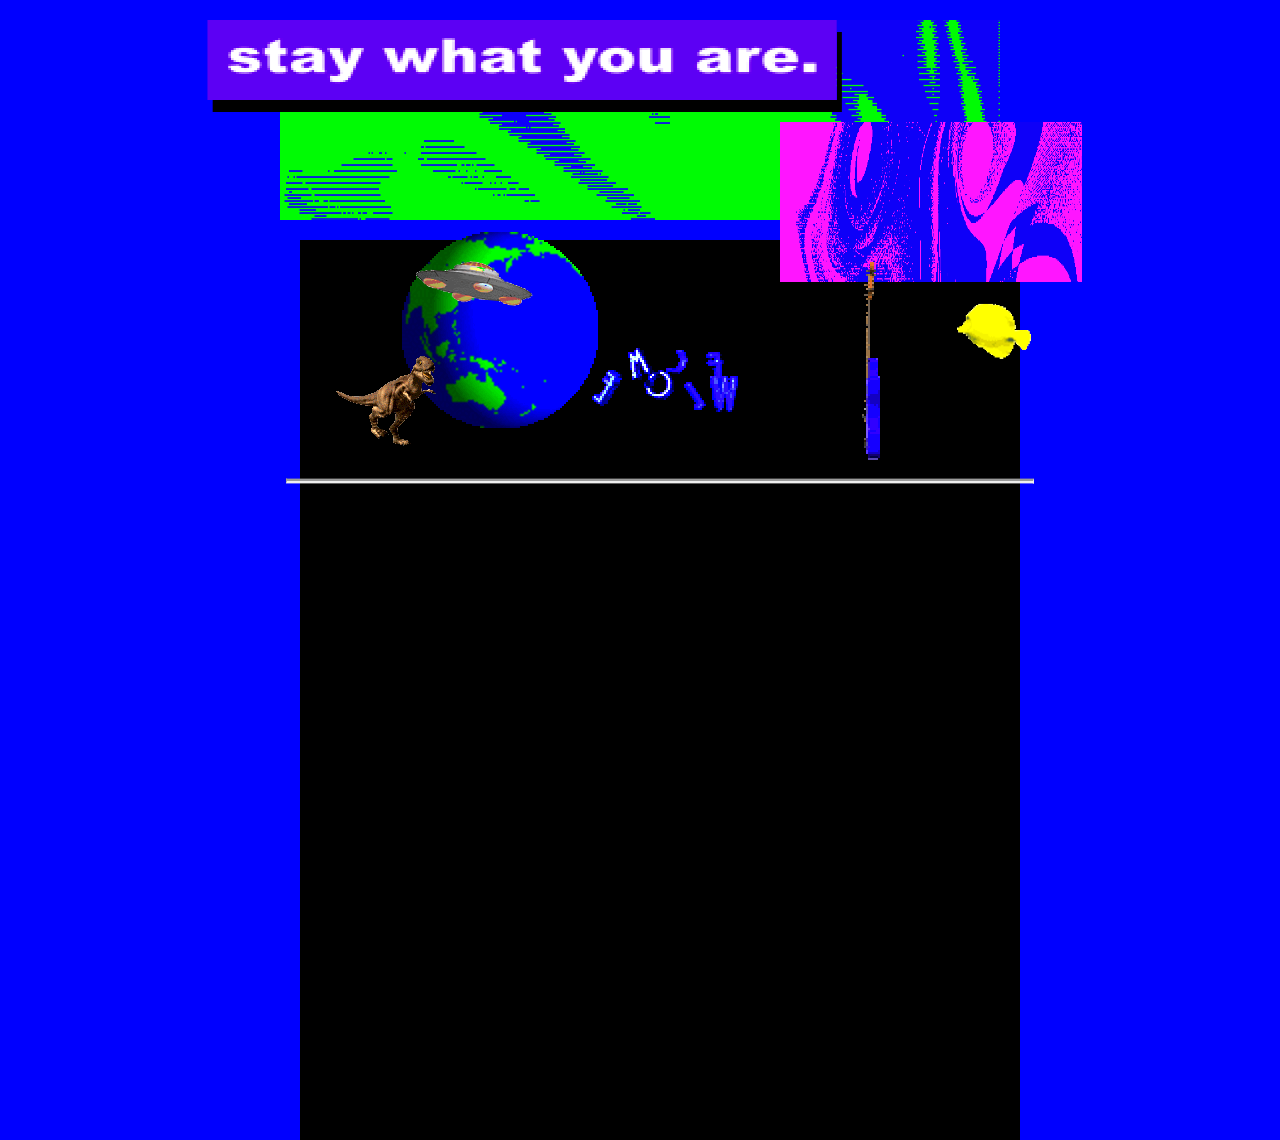
==== home.html @ b7d54c68 "Added shaking animation to logo." ====
<!doctype html>
<html lang="en">

<head>
    <meta charset="UTF-8" />
    <link rel="icon" type="image/png" href="./assets/favicon.png" />
    <meta name="viewport" content="width=device-width, initial-scale=1.0">
    <title>stay what you are | home</title>

    <link rel="stylesheet" href="styles/reset.css">
    <link rel="stylesheet" href="styles/global.css">
    <link rel="stylesheet" href="styles/pages/home.css">
</head>

<body>
    <div id="body-container">
        <!-------------------- Header --------------------->
        <header>
            <img src="./assets/images/logo.png" class="color-shift shake" height="80px">
            <img src="./assets/images/bg/header_02.png" height="80px">
        </header>

        <main>
            <!-------------------- Welcome --------------------->
            <div id="welcome">
                <img src="./assets/images/gif/earth.gif">
                <img src="./assets/images/gif/welcome.gif">
                <img src="./assets/images/gif/fish.gif">
                <img src="./assets/images/gif/trex.gif">
                <img src="./assets/images/gif/guitar.gif">
                <img src="./assets/images/gif/ufo.gif" id="ufo">
            </div>

            <hr>



        </main>
    </div>
</body>

<script src="https://cdnjs.cloudflare.com/ajax/libs/gsap/3.10.0/gsap.min.js"></script>
<script src="./scripts/colorShift.js"></script>
<script src="./scripts/ufo.js"></script>
<script src="./scripts/shake.js"></script>

</html>
---- styles/global.css ----
@font-face {
    font-family: 'MS Gothic';
    src: url('../assets/fonts/MSGOTHIC.TTF') format('truetype');
    font-weight: normal;
    font-style: normal;
}

body {
    background-color: black;
    font-family: 'MS Gothic', sans-serif;
    color: white;
}
---- styles/pages/home.css ----
body {
    display: flex;
    justify-content: center;
    background-color: blue;
    padding-top: 20px;
    background-position: center;
}

#body-container {
    width: 720px;
    min-height: 100vh;
}

header {
    height: 200px;
    width: 100%;
    background-color: #00FA04;
    background-image: url('../../assets/images/bg/header_01.png');
    background-position: center;
    background-repeat: none;
    background-size: cover;
}

header :nth-child(1) {
    transform: scaleX(1.3);
    z-index: 10;
    box-shadow: 4px 12px 0px black;
}

header :nth-child(2) {
    transform: scaleY(2) translate(500px, 30px);
    z-index: 9;
}

main {
    width: 100%;
    margin: 20px;
    height: 100%;
    background-color: black;
    padding: 20px;
}

#welcome {
    padding: 0px 20px 10px 20px;
}

#welcome :nth-child(1) {
    transform: translate(60px, -30px);

}

#welcome :nth-child(2) {
    transform: translate(-20px, -30px);
}

#welcome :nth-child(3) {
    position: absolute;
    transform: translate(70px, 40px);
    height: 60px;
}

#welcome :nth-child(4) {
    position: absolute;
    transform: translate(-500px, 80px);
    height: 120px;

}

#welcome :nth-child(5) {
    position: absolute;
    transform: translate(-20px, 0px);
    z-index: 1000;
}

#welcome :nth-child(6) {
    position: absolute;
    transform: translate(-600px, 0px);
    width: 120px;
}

hr {
    transform: scaleX(1.1) scaleY(2.4);
    color: white;
}

.shake {
    cursor: pointer;
}
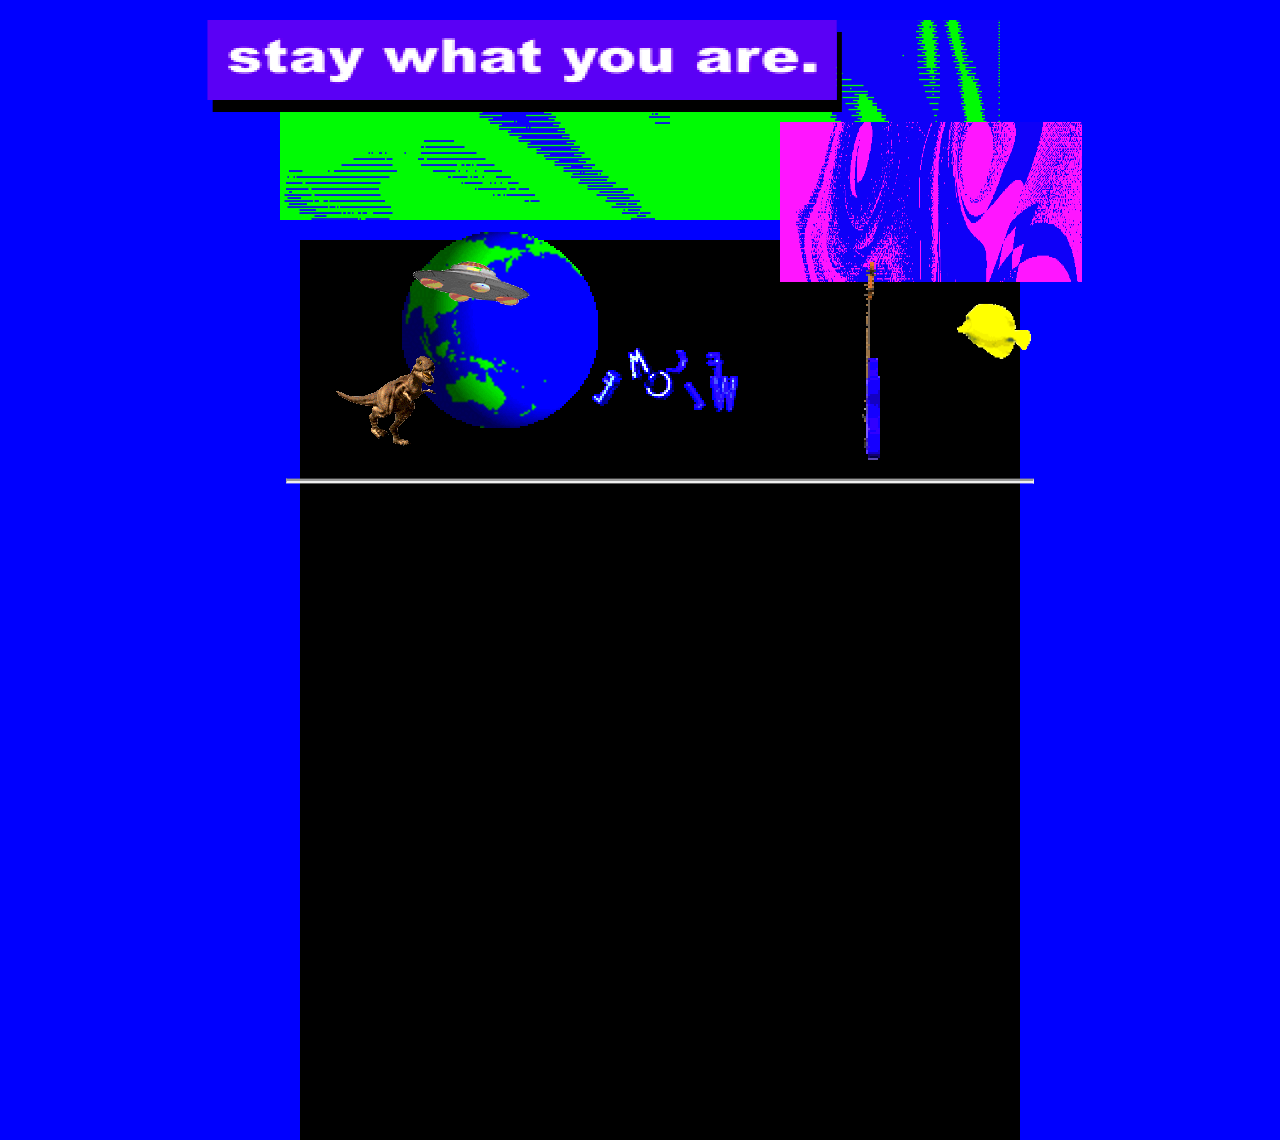
==== commit ef2a6ed2: "T-rex" ====
--- a/home.html
+++ b/home.html
@@ -26,15 +26,12 @@
                 <img src="./assets/images/gif/earth.gif">
                 <img src="./assets/images/gif/welcome.gif">
                 <img src="./assets/images/gif/fish.gif">
-                <img src="./assets/images/gif/trex.gif">
+                <img src="./assets/images/gif/trex.gif" id="trex">
                 <img src="./assets/images/gif/guitar.gif">
                 <img src="./assets/images/gif/ufo.gif" id="ufo">
             </div>
 
             <hr>
-
-
-
         </main>
     </div>
 </body>
@@ -43,5 +40,6 @@
 <script src="./scripts/colorShift.js"></script>
 <script src="./scripts/ufo.js"></script>
 <script src="./scripts/shake.js"></script>
+<script src="./scripts/trex.js"></script>
 
 </html>--- a/styles/pages/home.css
+++ b/styles/pages/home.css
@@ -63,7 +63,7 @@
     position: absolute;
     transform: translate(-500px, 80px);
     height: 120px;
-
+    cursor: pointer;
 }
 
 #welcome :nth-child(5) {
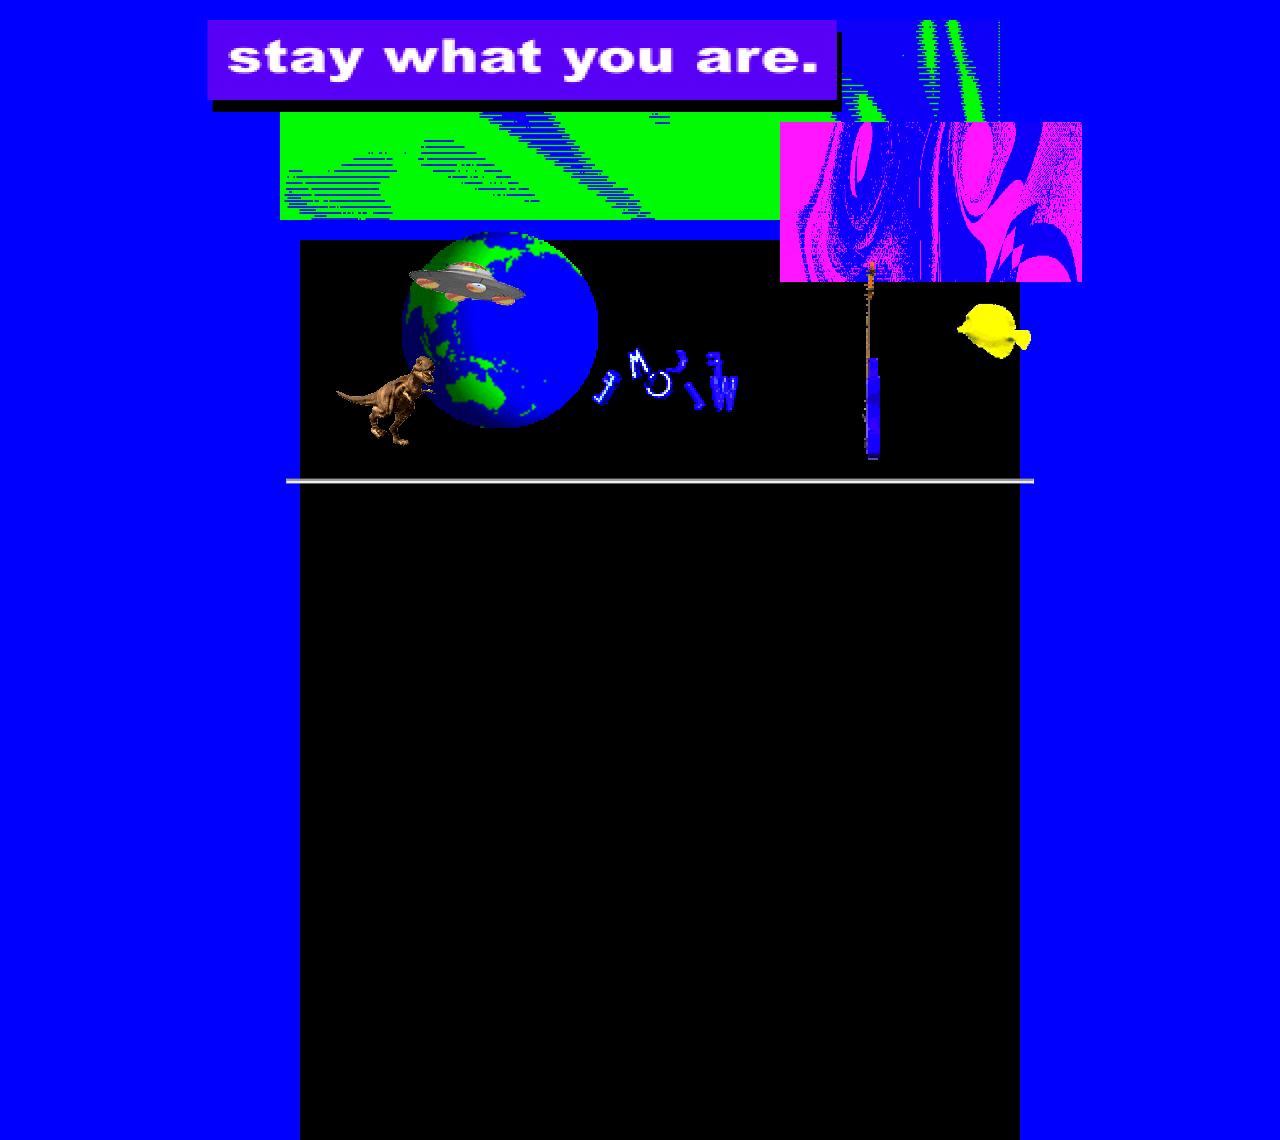
==== commit 516ecb92: "Logo sound" ====
--- a/home.html
+++ b/home.html
@@ -16,7 +16,7 @@
     <div id="body-container">
         <!-------------------- Header --------------------->
         <header>
-            <img src="./assets/images/logo.png" class="color-shift shake" height="80px">
+            <img src="./assets/images/logo.png" class="color-shift" id="logo" height="80px">
             <img src="./assets/images/bg/header_02.png" height="80px">
         </header>
 
@@ -39,7 +39,7 @@
 <script src="https://cdnjs.cloudflare.com/ajax/libs/gsap/3.10.0/gsap.min.js"></script>
 <script src="./scripts/colorShift.js"></script>
 <script src="./scripts/ufo.js"></script>
-<script src="./scripts/shake.js"></script>
+<script src="./scripts/logo.js"></script>
 <script src="./scripts/trex.js"></script>
 
 </html>--- a/styles/pages/home.css
+++ b/styles/pages/home.css
@@ -83,6 +83,6 @@
     color: white;
 }
 
-.shake {
+#logo {
     cursor: pointer;
 }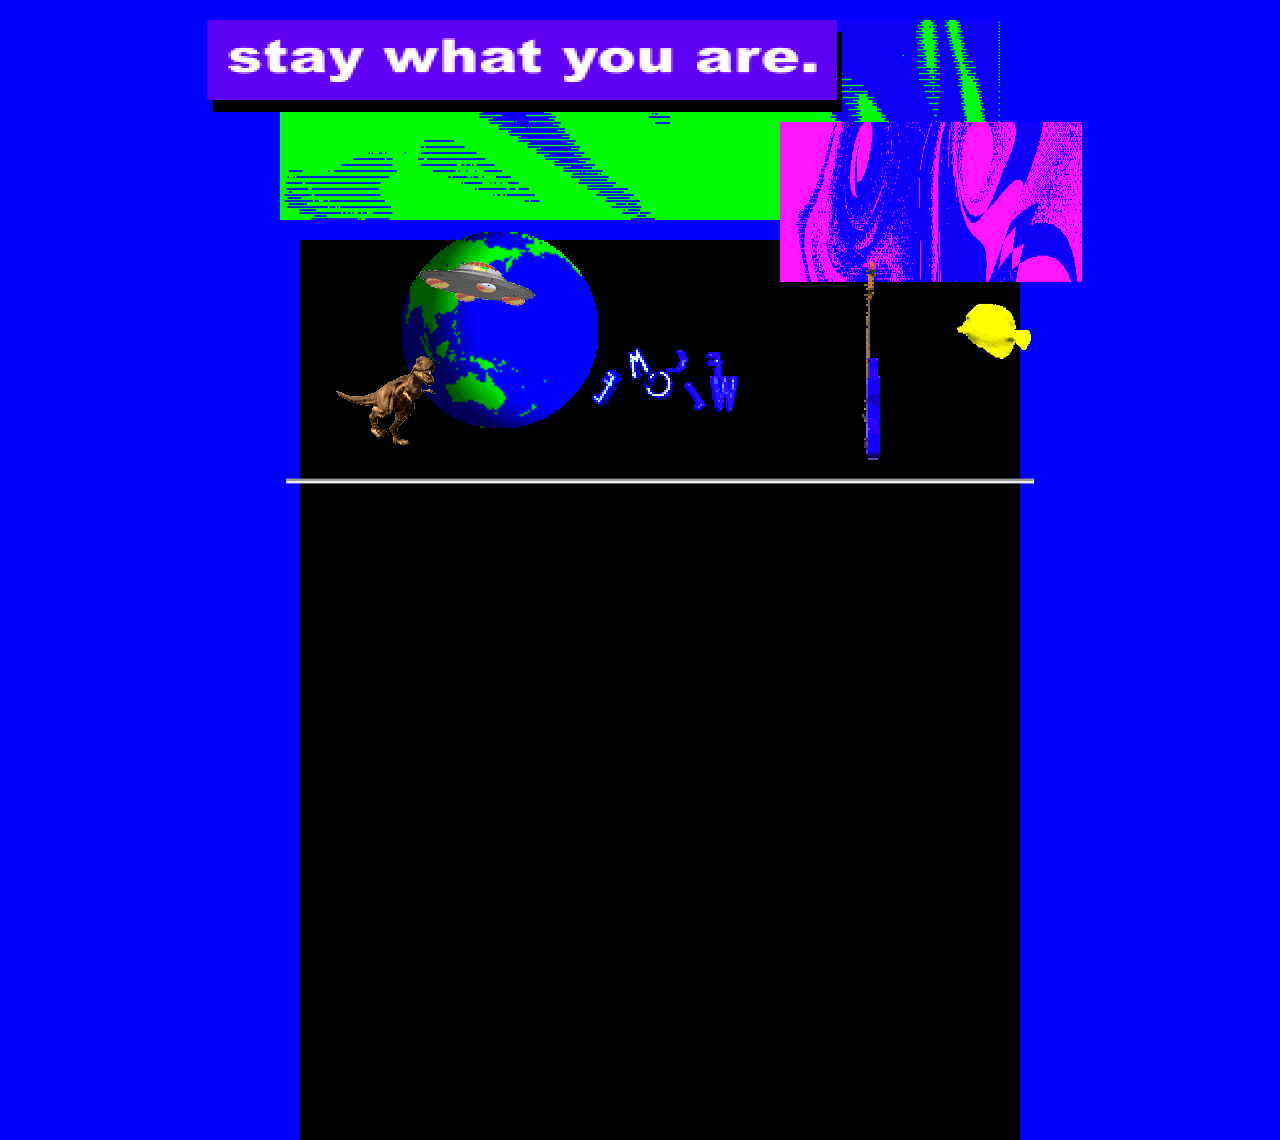
==== commit 46e6be96: "Something to enable audio by clicking anywhere." ====
--- a/home.html
+++ b/home.html
@@ -37,6 +37,7 @@
 </body>
 
 <script src="https://cdnjs.cloudflare.com/ajax/libs/gsap/3.10.0/gsap.min.js"></script>
+<script src="./scripts/enableAudio.js"></script>
 <script src="./scripts/colorShift.js"></script>
 <script src="./scripts/ufo.js"></script>
 <script src="./scripts/logo.js"></script>
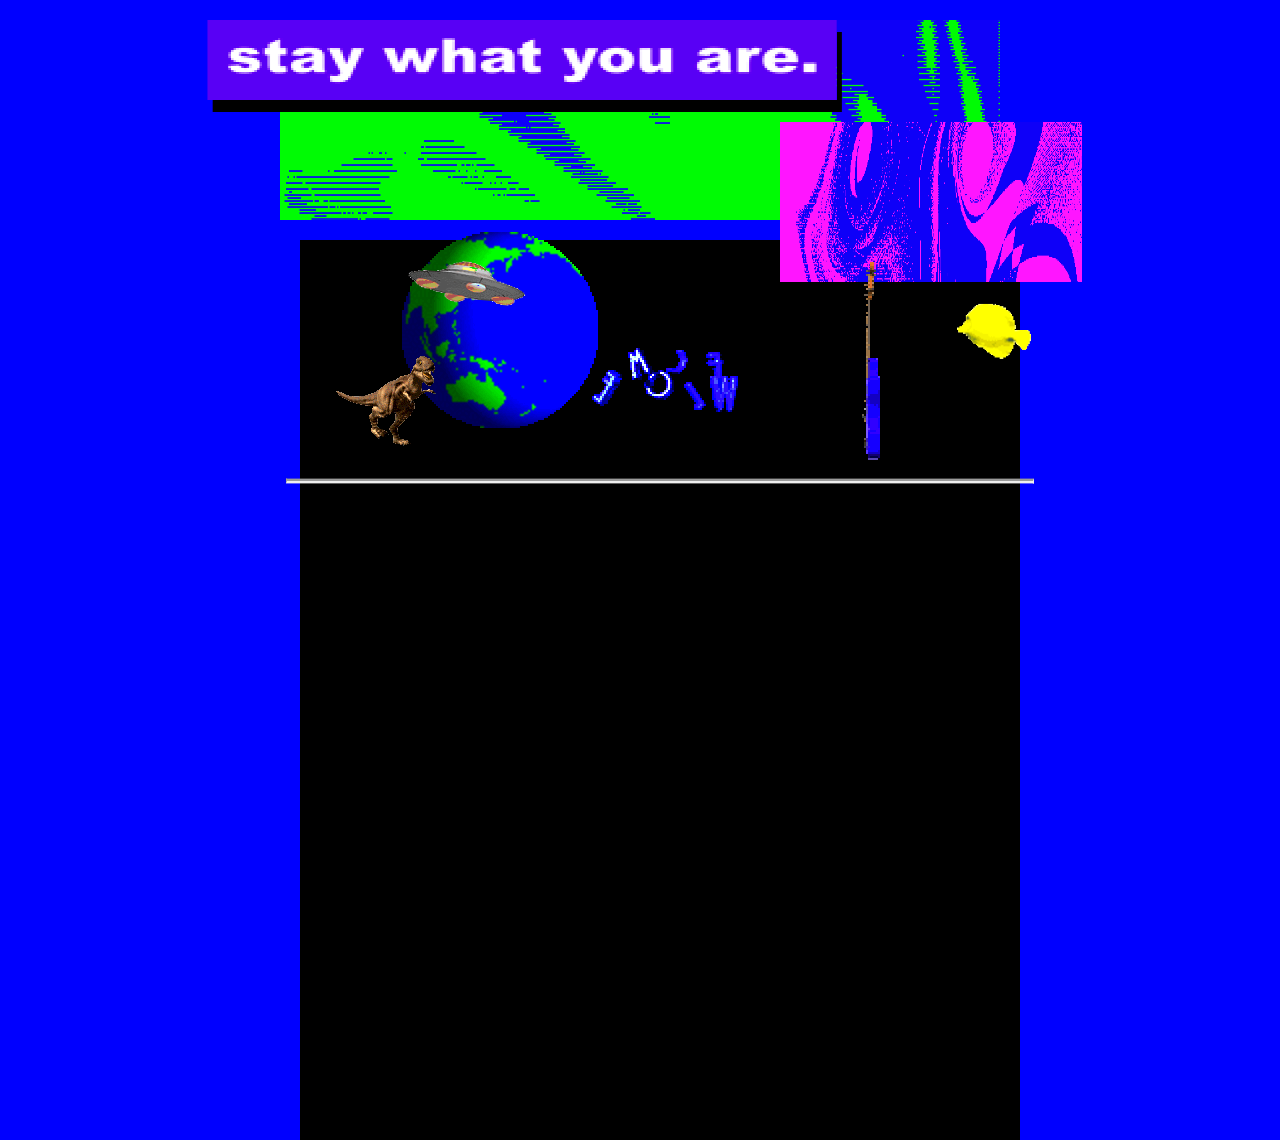
==== commit 8116c266: "Fish" ====
--- a/home.html
+++ b/home.html
@@ -25,7 +25,7 @@
             <div id="welcome">
                 <img src="./assets/images/gif/earth.gif">
                 <img src="./assets/images/gif/welcome.gif">
-                <img src="./assets/images/gif/fish.gif">
+                <img src="./assets/images/gif/fish.gif" id="fish">
                 <img src="./assets/images/gif/trex.gif" id="trex">
                 <img src="./assets/images/gif/guitar.gif">
                 <img src="./assets/images/gif/ufo.gif" id="ufo">
--- a/styles/global.css
+++ b/styles/global.css
@@ -9,4 +9,5 @@
     background-color: black;
     font-family: 'MS Gothic', sans-serif;
     color: white;
+    user-select: none;
 }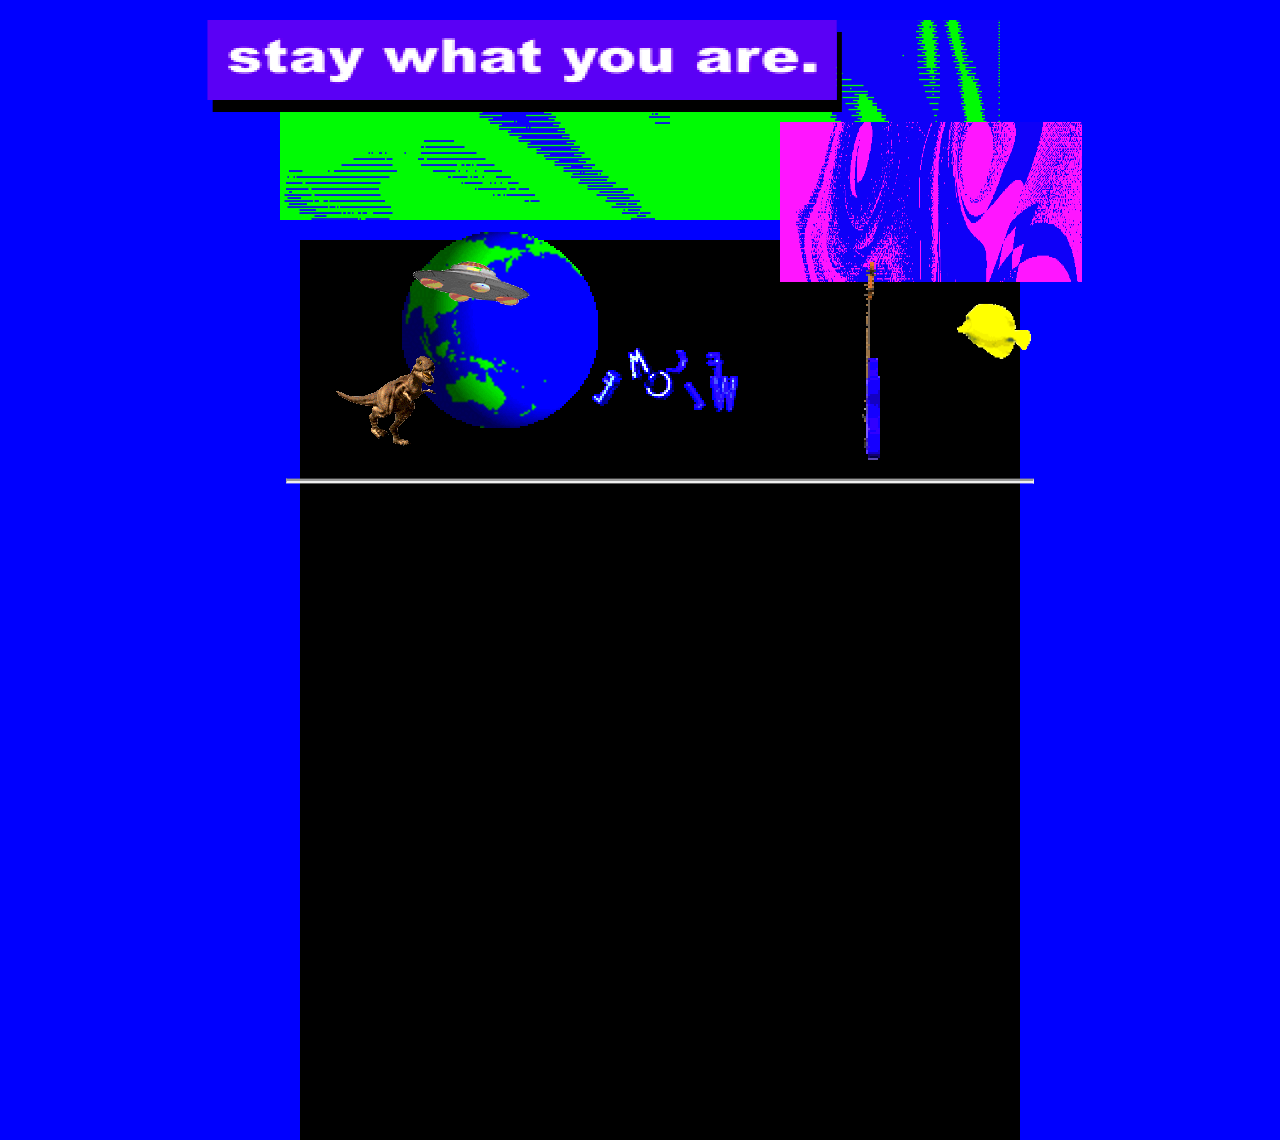
==== commit 34d981bf: "Forgot to attach fish script." ====
--- a/home.html
+++ b/home.html
@@ -42,5 +42,6 @@
 <script src="./scripts/ufo.js"></script>
 <script src="./scripts/logo.js"></script>
 <script src="./scripts/trex.js"></script>
+<script src="./scripts/fish.js"></script>
 
 </html>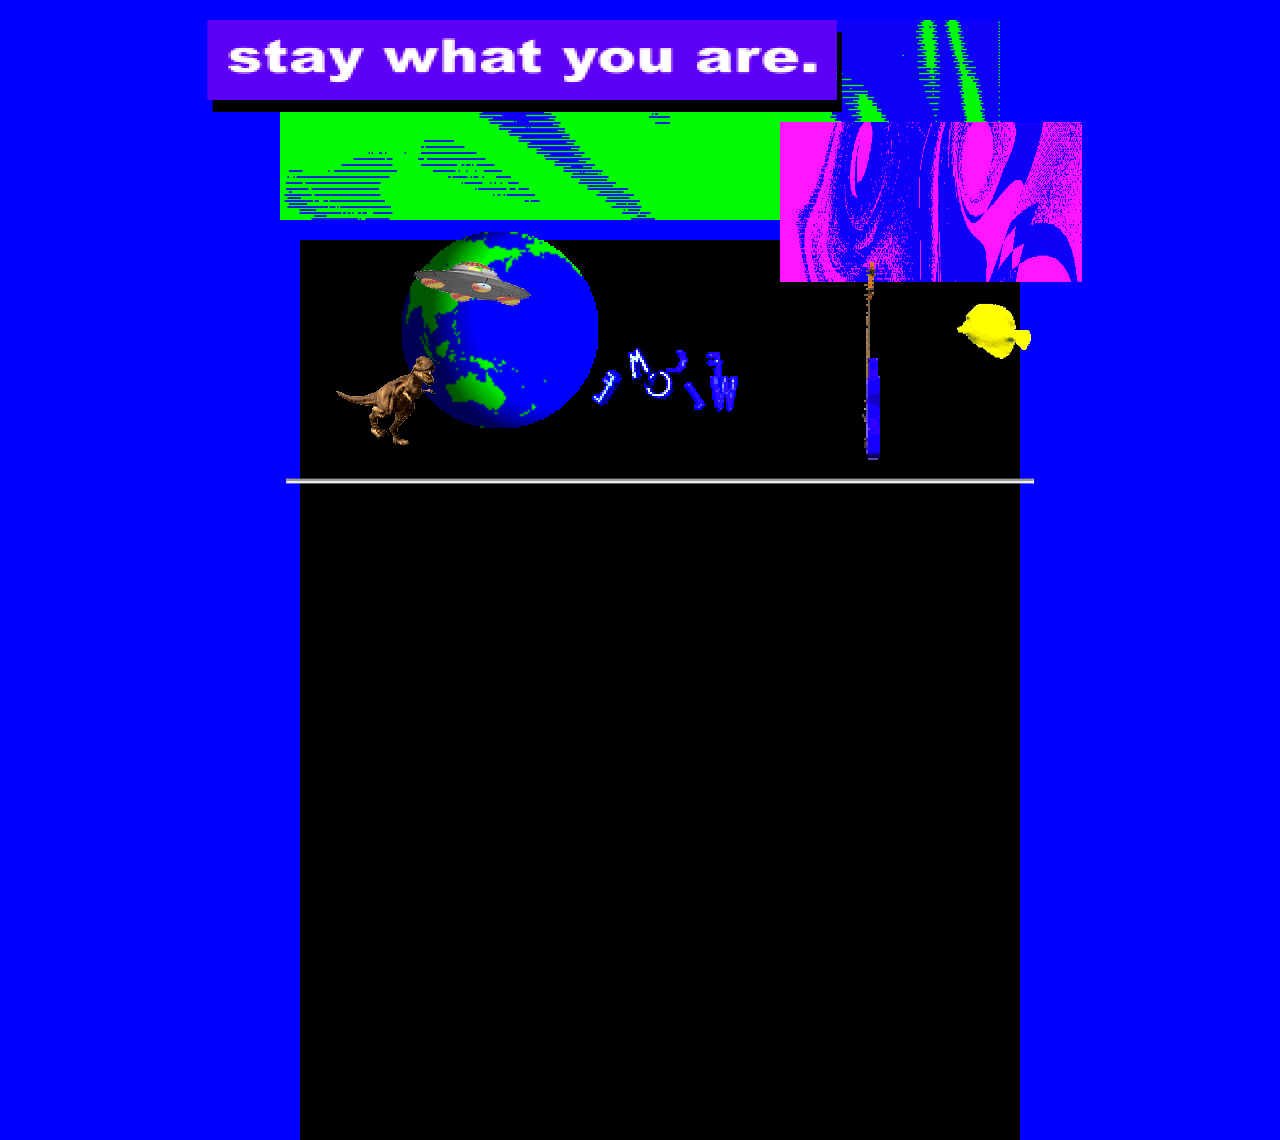
==== commit 06789d69: "UFO, fish shaking." ====
--- a/home.html
+++ b/home.html
@@ -43,5 +43,6 @@
 <script src="./scripts/logo.js"></script>
 <script src="./scripts/trex.js"></script>
 <script src="./scripts/fish.js"></script>
+<script src="./scripts/ufo.js"></script>
 
 </html>--- a/styles/pages/home.css
+++ b/styles/pages/home.css
@@ -83,6 +83,8 @@
     color: white;
 }
 
-#logo {
+#logo,
+#fish,
+#ufo {
     cursor: pointer;
 }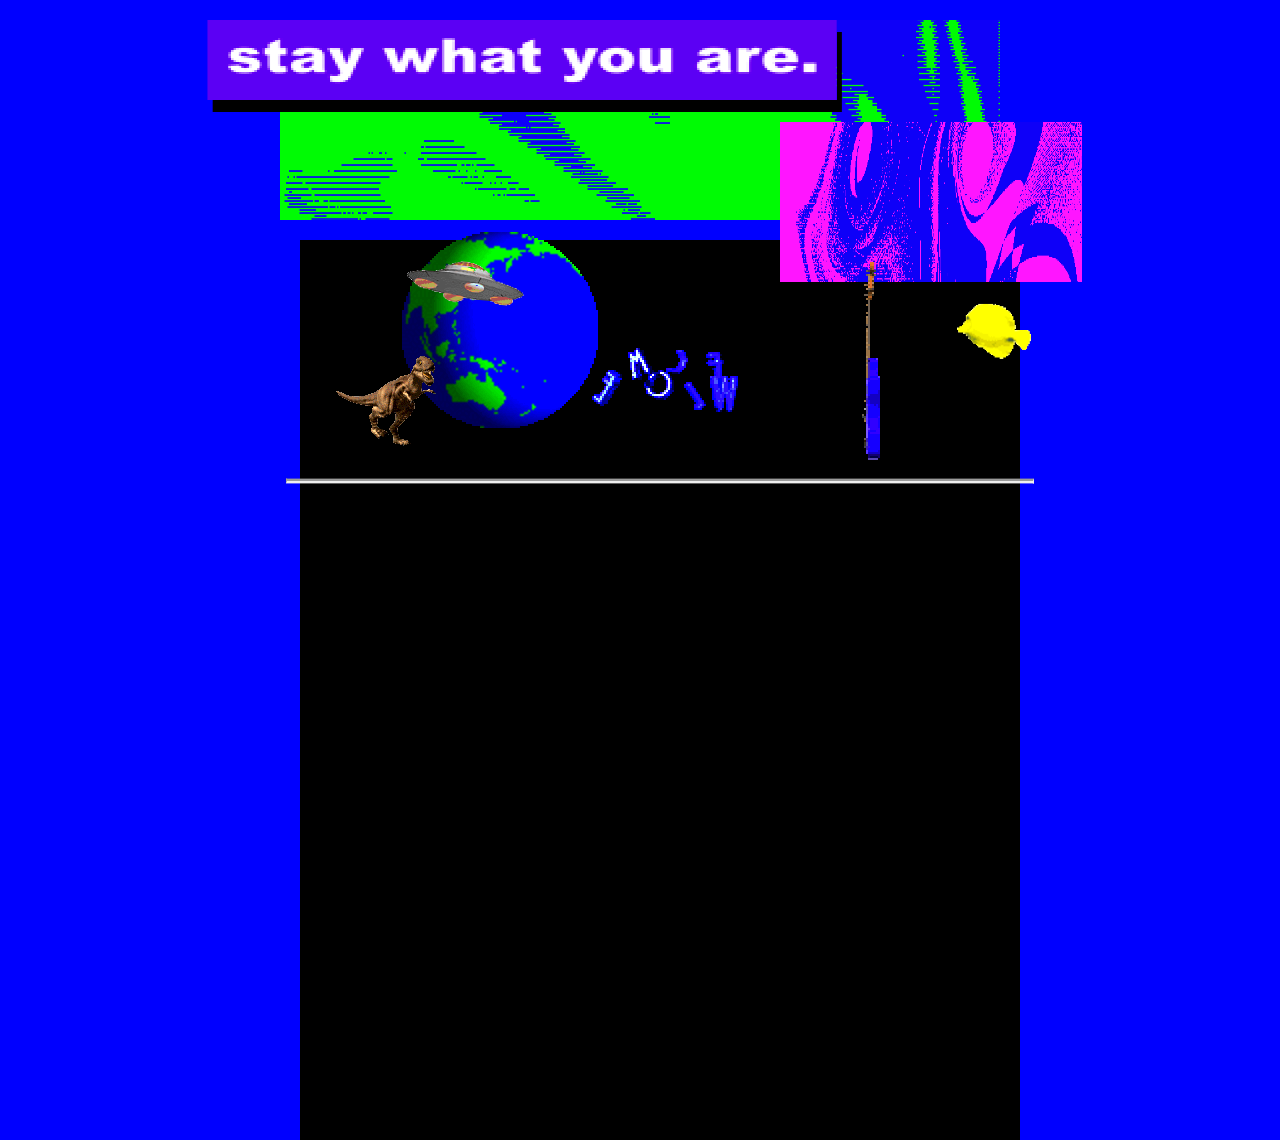
==== commit 46035ecf: "Forgot to copy favicon script to home page." ====
--- a/home.html
+++ b/home.html
@@ -3,9 +3,11 @@
 
 <head>
     <meta charset="UTF-8" />
-    <link rel="icon" type="image/png" href="./assets/favicon.png" />
+    <link id="favicon" rel="icon" type="image/svg+xml" href="./assets/images/favicon/s.svg">
+    <script src="./scripts/favicon.js"></script>
+
     <meta name="viewport" content="width=device-width, initial-scale=1.0">
-    <title>stay what you are | home</title>
+    <title>stay what you are</title>
 
     <link rel="stylesheet" href="styles/reset.css">
     <link rel="stylesheet" href="styles/global.css">
